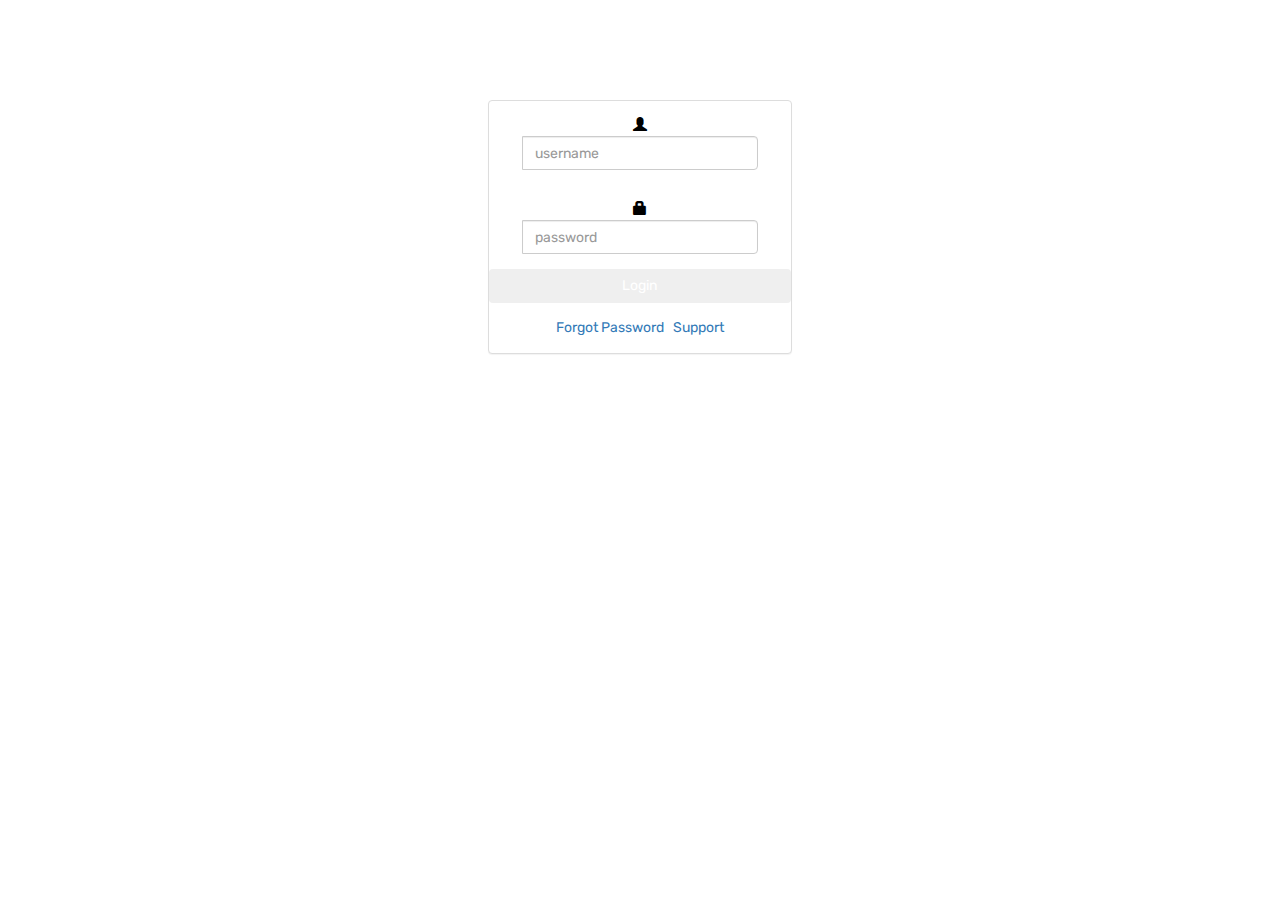
==== login.html @ 1b5fdeaa "INIT" ====
<!DOCTYPE html>
<html>
  <header>
    <link rel="shortcut icon" href="images/favicon.ico">
    <title>CVO Crescendo</title>
    <link rel="stylesheet" type="text/css" href="stylesheet.css">
    <link href="https://fonts.googleapis.com/css?family=Rubik" rel="stylesheet">
    <link rel="stylesheet" href="https://maxcdn.bootstrapcdn.com/bootstrap/3.3.7/css/bootstrap.min.css" integrity="sha384-BVYiiSIFeK1dGmJRAkycuHAHRg32OmUcww7on3RYdg4Va+PmSTsz/K68vbdEjh4u" crossorigin="anonymous">
  </header>
  <body>
    </br>
      <div class= "alles" align="center">
      </br>
      </br>
      </br>
      </br>
      <div class="container" style="width:400px;">
        <div class="row">
          <div class="Absolute-Center is-Responsive">
            <div id="logo-container">
              <div class="col-sm-12 col-md-10 col-md-offset-1">
                <div class="panel panel-default">
                  <form action="login.php" method="POST">
                    <div class="form-group input-group">
                      <div class="panel-body">
                        <span class="glyphicon glyphicon-user black" aria-hidden="true"></span>
                        <input class="form-control" type="text" name='username' placeholder="username"/>
                      </div>
                    </div>
                    <div class="form-group input-group">
                      <span class="glyphicon glyphicon-lock black" aria-hidden="true"></span>
                      <input class="form-control" type="password" name='password' placeholder="password"/>
                    </div>
                    <div class="form-group">
                      <button type="submit" class="btn btn-def btn-block">Login</button>
                    </div>
                    <div class="form-group text-center">
                      <a href="#">Forgot Password</a>&nbsp;|&nbsp;<a href="#">Support</a>
                    </div>
                  </form>
                </div>
              </div>
            </div>
          </div>
        </div>
      </div>
    </div>
  </body>
</html>
---- stylesheet.css ----
div.alles {
  font-family:Rubik;
  color:white;
}

.black, .black a {
  color: #000;
}

div.fadein_animation {
    margin-top: 25px;
    font-size: 21px;
    text-align: center;

    -webkit-animation: fadein 2s; /* Safari, Chrome and Opera > 12.1 */
       -moz-animation: fadein 2s; /* Firefox < 16 */
        -ms-animation: fadein 2s; /* Internet Explorer */
         -o-animation: fadein 2s; /* Opera < 12.1 */
            animation: fadein 2s;
}

@keyframes fadein {
    from { opacity: 0; }
    to   { opacity: 1; }
}

/* Firefox < 16 */
@-moz-keyframes fadein {
    from { opacity: 0; }
    to   { opacity: 1; }
}

/* Safari, Chrome and Opera > 12.1 */
@-webkit-keyframes fadein {
    from { opacity: 0; }
    to   { opacity: 1; }
}

/* Internet Explorer */
@-ms-keyframes fadein {
    from { opacity: 0; }
    to   { opacity: 1; }
}

/* Opera < 12.1 */
@-o-keyframes fadein {
    from { opacity: 0; }
    to   { opacity: 1; }
}
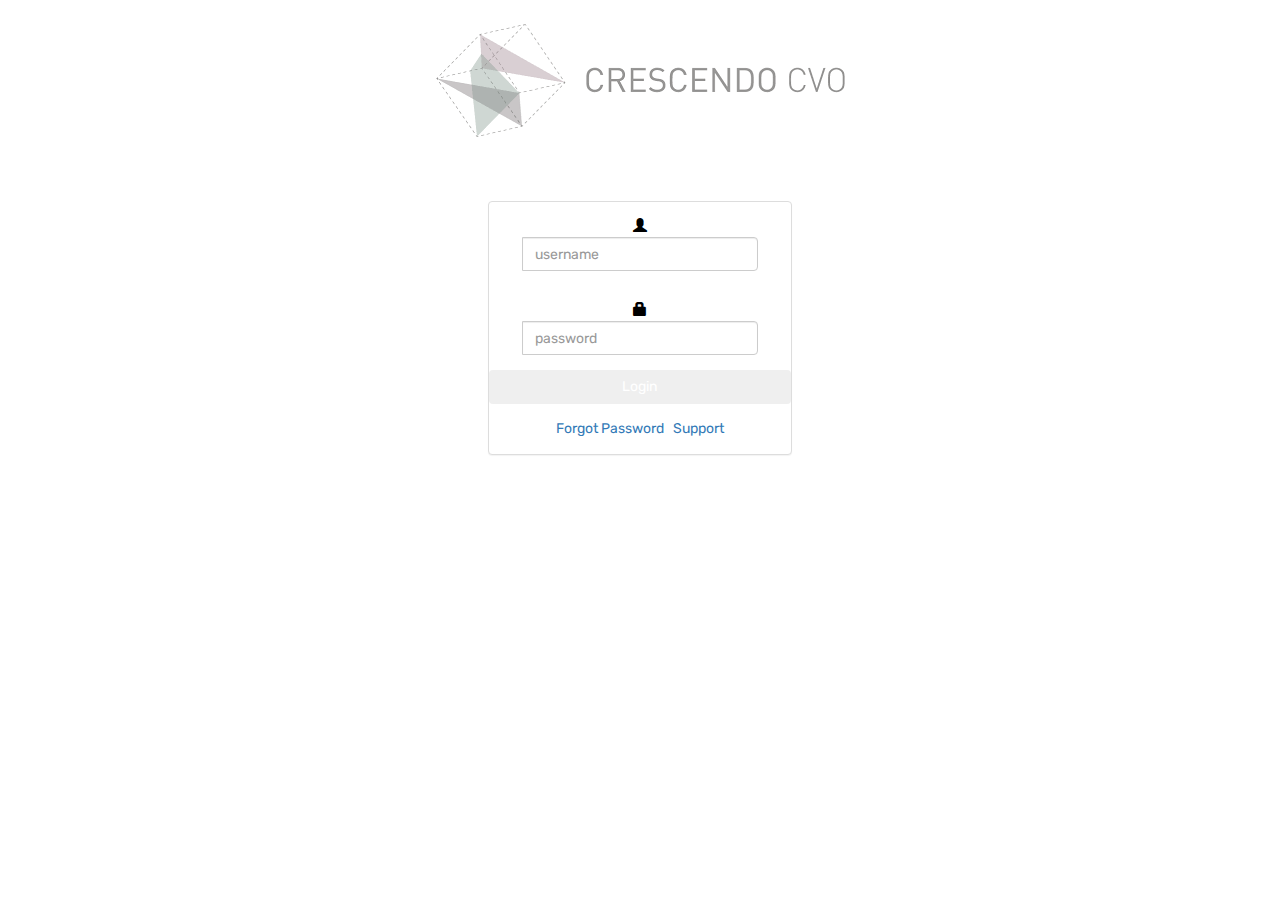
==== commit 94249f8d: "v 0.02" ====
--- a/login.html
+++ b/login.html
@@ -10,6 +10,8 @@
   <body>
     </br>
       <div class= "alles" align="center">
+        <img src="logo.png"></img>
+
       </br>
       </br>
       </br>
@@ -20,7 +22,7 @@
             <div id="logo-container">
               <div class="col-sm-12 col-md-10 col-md-offset-1">
                 <div class="panel panel-default">
-                  <form action="login.php" method="POST">
+                  <form action="" method="POST">
                     <div class="form-group input-group">
                       <div class="panel-body">
                         <span class="glyphicon glyphicon-user black" aria-hidden="true"></span>
--- a/stylesheet.css
+++ b/stylesheet.css
@@ -6,44 +6,3 @@
 .black, .black a {
   color: #000;
 }
-
-div.fadein_animation {
-    margin-top: 25px;
-    font-size: 21px;
-    text-align: center;
-
-    -webkit-animation: fadein 2s; /* Safari, Chrome and Opera > 12.1 */
-       -moz-animation: fadein 2s; /* Firefox < 16 */
-        -ms-animation: fadein 2s; /* Internet Explorer */
-         -o-animation: fadein 2s; /* Opera < 12.1 */
-            animation: fadein 2s;
-}
-
-@keyframes fadein {
-    from { opacity: 0; }
-    to   { opacity: 1; }
-}
-
-/* Firefox < 16 */
-@-moz-keyframes fadein {
-    from { opacity: 0; }
-    to   { opacity: 1; }
-}
-
-/* Safari, Chrome and Opera > 12.1 */
-@-webkit-keyframes fadein {
-    from { opacity: 0; }
-    to   { opacity: 1; }
-}
-
-/* Internet Explorer */
-@-ms-keyframes fadein {
-    from { opacity: 0; }
-    to   { opacity: 1; }
-}
-
-/* Opera < 12.1 */
-@-o-keyframes fadein {
-    from { opacity: 0; }
-    to   { opacity: 1; }
-}
